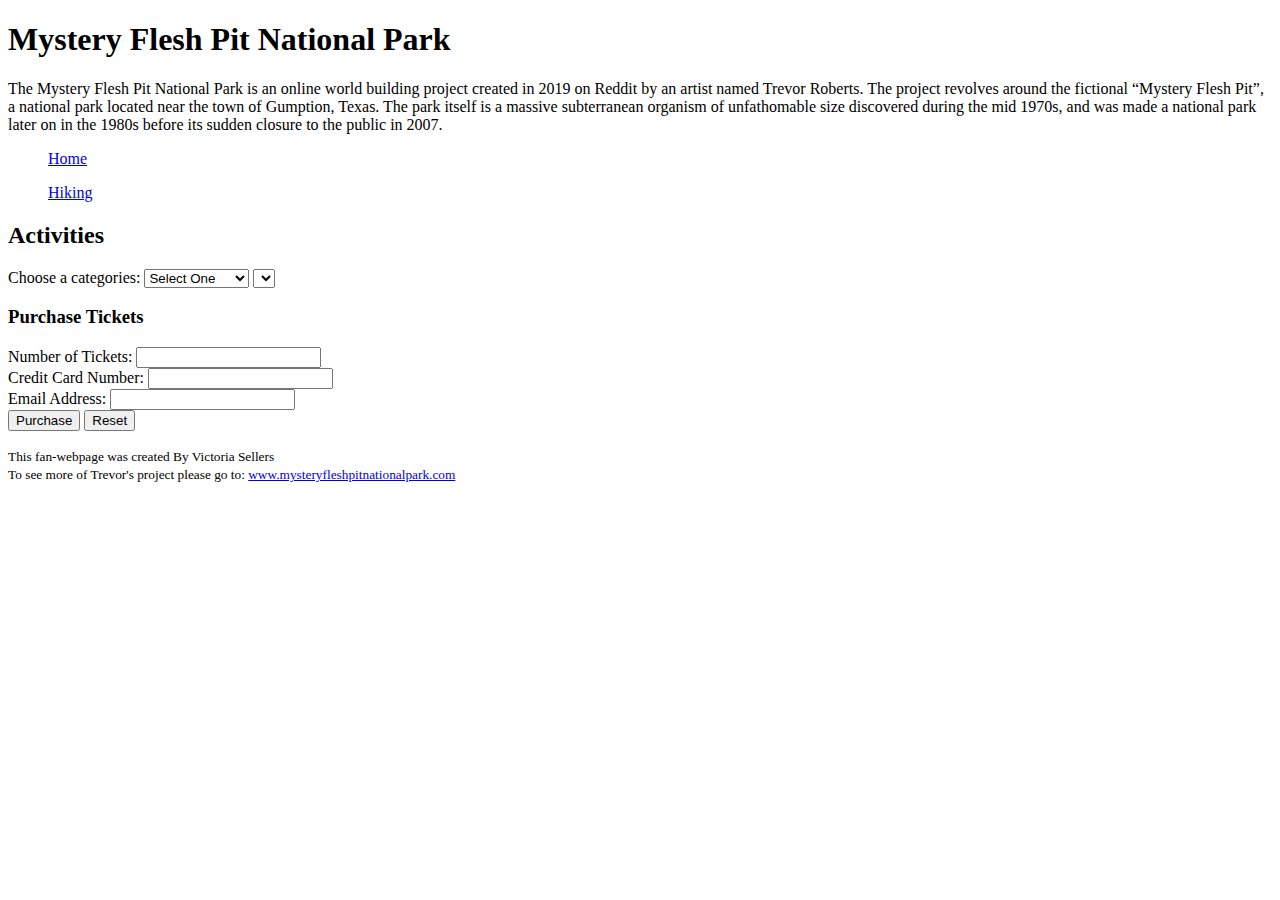
==== html/activities.html @ dc50328f "home and activities couldn't figure out form" ====
<!DOCTYPE html>
<html lang="en">
  <head>
    <meta charset="UTF-8" />
    <meta name="viewport" content="width=device-width, initial-scale=1.0" />
    <title>Activities</title>
    <link src="../css/style.css" />

  </head>
  <body>
    <h1>Mystery Flesh Pit National Park</h1>
    <p>
      The Mystery Flesh Pit National Park is an online world building project
      created in 2019 on Reddit by an artist named Trevor Roberts. The project
      revolves around the fictional “Mystery Flesh Pit”, a national park located
      near the town of Gumption, Texas. The park itself is a massive
      subterranean organism of unfathomable size discovered during the mid
      1970s, and was made a national park later on in the 1980s before its
      sudden closure to the public in 2007.
    </p>

    <nav>
        <li>
          <ul>
            <a href="index.html">Home</a>
          </ul>
          <ul>
            <a href="hiking.html">Hiking</a>
          </ul>
        </li>
      </nav>

    <h2> Activities </h2>

    <label for="category">Choose a categories:</label>

<select name="category" id="select-categories">

</select>

<select id="select-activities">
    <!-- Options would go here -->
</select>

<div id="form">
    <h3>Purchase Tickets</h3>
    <form id="ticketForm">
      <label for="numTickets">Number of Tickets:</label>
      <input type="number" id="numTickets" name="numTickets" min="1" required><br>
  
      <label for="creditCard">Credit Card Number:</label>
      <input type="text" id="creditCard" name="creditCard" required><br>
  
      <label for="email">Email Address:</label>
      <input type="email" id="email" name="email" required><br>
  
      <input type="submit" value="Purchase">
      <input type="reset" value="Reset">
    </form>
  
    <p id="purchaseResult"></p>
    
    <footer>
      <p>
        <small>
          This fan-webpage was created By Victoria Sellers <br />
          To see more of Trevor's project please go to:
          <a href="https://www.mysteryfleshpitnationalpark.com/"
            >www.mysteryfleshpitnationalpark.com</a
          >
        </small>
      </p>
    </footer>

    <script src="../scripts/activities.js"></script>
  </body>
</html>
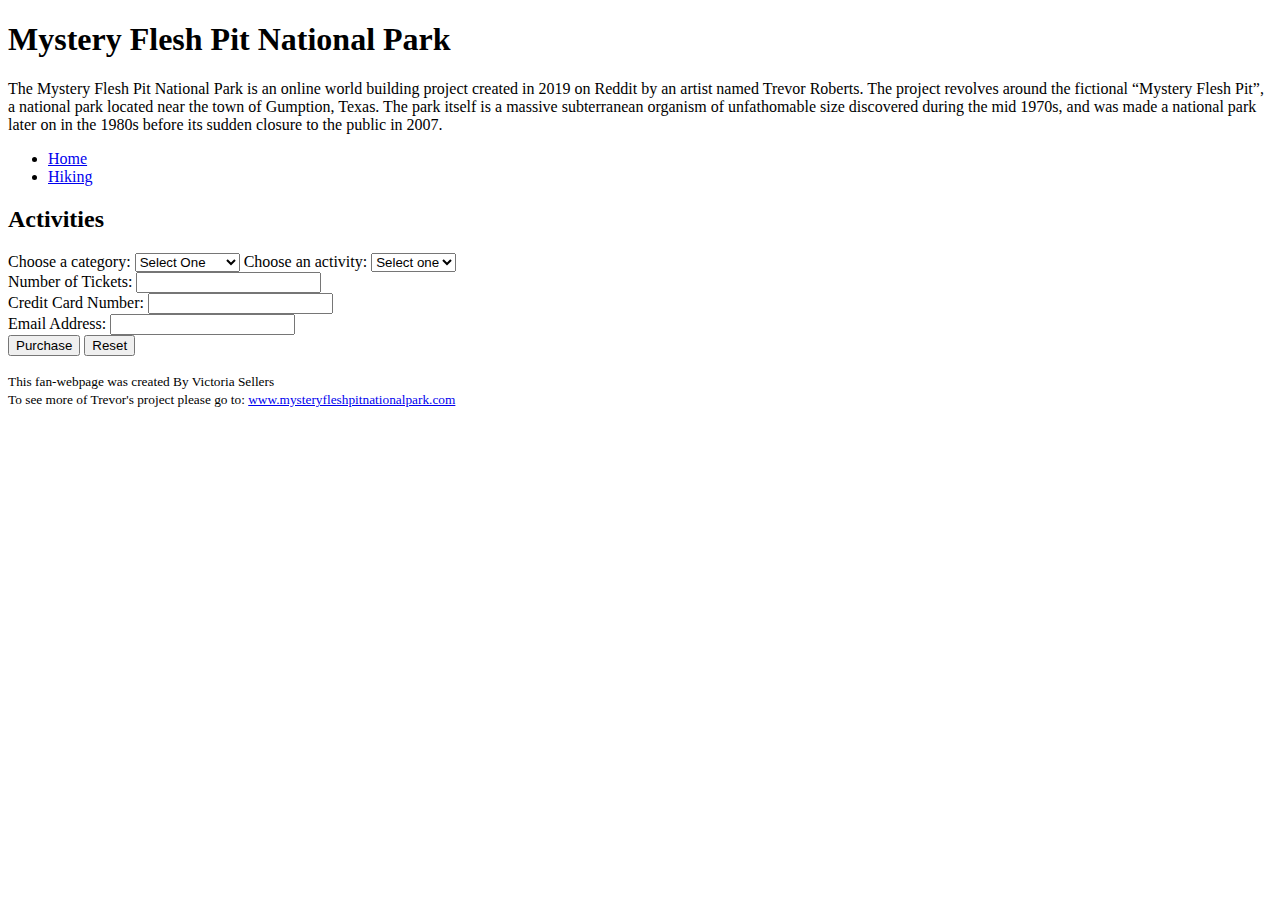
==== commit e3c5ea1a: "fixed activities.js" ====
--- a/html/activities.html
+++ b/html/activities.html
@@ -4,7 +4,7 @@
     <meta charset="UTF-8" />
     <meta name="viewport" content="width=device-width, initial-scale=1.0" />
     <title>Activities</title>
-    <link src="../css/style.css" />
+    <link rel="stylesheet" href="../css/style.css" />
 
   </head>
   <body>
@@ -20,46 +20,48 @@
     </p>
 
     <nav>
-        <li>
-          <ul>
-            <a href="index.html">Home</a>
-          </ul>
-          <ul>
-            <a href="hiking.html">Hiking</a>
-          </ul>
-        </li>
-      </nav>
+      <ul>
+        <li><a href="index.html">Home</a></li>
+        <li><a href="hiking.html">Hiking</a></li>
+      </ul>
+    </nav>
 
     <h2> Activities </h2>
 
-    <label for="category">Choose a categories:</label>
-
-<select name="category" id="select-categories">
-
+<label for="category">Choose a category:</label>
+<select id="select-categories">
+    <option>Select One</option>
+    <option value="Adventures">Adventures</option>
+    <option value="Arts & Crafts">Arts & Crafts</option>
+    <option value="Museums">Museums</option>
+    <option value="Wine Tastings">Wine Tastings</option>
+    <option value="Other">Other</option>
 </select>
 
+<label for="activity">Choose an activity:</label>
 <select id="select-activities">
-    <!-- Options would go here -->
+    <option value="Select one">Select one</option>
 </select>
 
-<div id="form">
-    <h3>Purchase Tickets</h3>
-    <form id="ticketForm">
-      <label for="numTickets">Number of Tickets:</label>
-      <input type="number" id="numTickets" name="numTickets" min="1" required><br>
-  
-      <label for="creditCard">Credit Card Number:</label>
-      <input type="text" id="creditCard" name="creditCard" required><br>
-  
-      <label for="email">Email Address:</label>
-      <input type="email" id="email" name="email" required><br>
-  
-      <input type="submit" value="Purchase">
-      <input type="reset" value="Reset">
-    </form>
-  
-    <p id="purchaseResult"></p>
-    
+<div id="activityInformation"></div>
+
+<form id="purchaseForm">
+    <label for="numOfTickets">Number of Tickets:</label>
+    <input type="number" id="numOfTickets" min="1" required><br>
+
+    <label for="creditCardInformation">Credit Card Number:</label>
+    <input type="text" id="creditCardInformation" required><br>
+
+    <label for="emailAddressInput">Email Address:</label>
+    <input type="email" id="emailAddressInput" required><br>
+
+    <button id="purchaseButton">Purchase</button>
+    <button id="resetButton">Reset</button>
+</form>
+
+<div id="purchaseConfirmationMessage"></div>
+
+
     <footer>
       <p>
         <small>
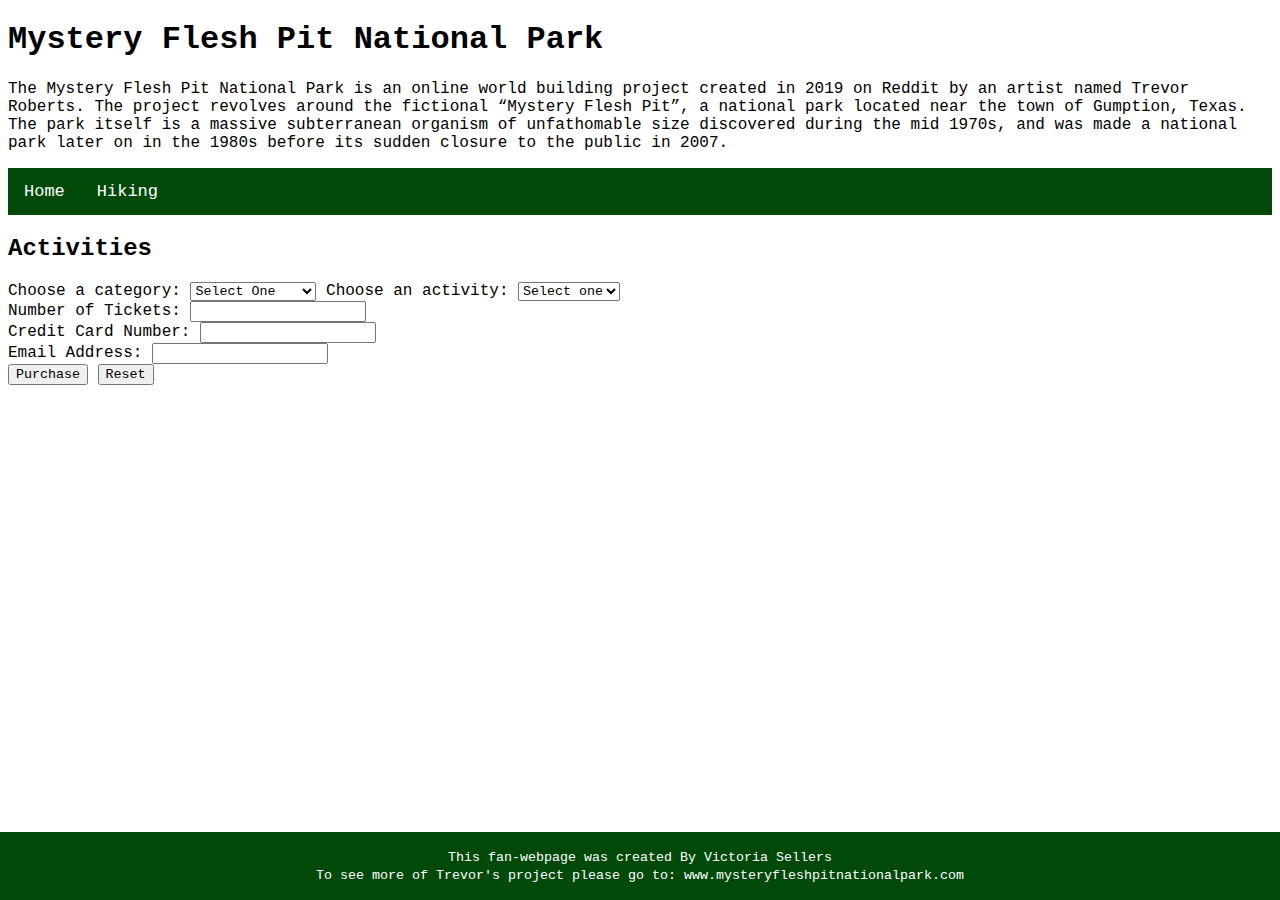
==== commit 0286eb03: "started adding styles" ====
--- a/html/activities.html
+++ b/html/activities.html
@@ -18,14 +18,12 @@
       1970s, and was made a national park later on in the 1980s before its
       sudden closure to the public in 2007.
     </p>
-
-    <nav>
-      <ul>
-        <li><a href="index.html">Home</a></li>
-        <li><a href="hiking.html">Hiking</a></li>
-      </ul>
+<header>
+    <nav class="topnav">
+        <a href="index.html">Home</a>
+        <a href="hiking.html">Hiking</a>
     </nav>
-
+</header>
     <h2> Activities </h2>
 
 <label for="category">Choose a category:</label>
@@ -67,7 +65,7 @@
         <small>
           This fan-webpage was created By Victoria Sellers <br />
           To see more of Trevor's project please go to:
-          <a href="https://www.mysteryfleshpitnationalpark.com/"
+          <a id="footeranchor" href="https://www.mysteryfleshpitnationalpark.com/"
             >www.mysteryfleshpitnationalpark.com</a
           >
         </small>
--- a/css/style.css
+++ b/css/style.css
@@ -0,0 +1,51 @@
+* {
+    font-family: 'Courier New', Courier, monospace;
+}
+
+ul, li {
+    list-style-type: none;
+    font-size: larger;
+}
+
+a {
+    text-decoration: none;
+}
+
+footer{
+    position: fixed;
+  left: 0;
+  bottom: 0;
+  width: 100%;
+  background-color: #004908;
+  color: white;
+  text-align: center;
+}
+
+#footeranchor{
+    color:white;
+}
+
+.topnav{
+    background-color: #004908;
+    overflow: hidden;
+}
+
+.topnav a{
+    float: left;
+  color: white;
+  text-align: center;
+  padding: 14px 16px;
+  text-decoration: none;
+  font-size: 17px;
+}
+
+.topnav a:hover {
+    background-color: #ddd;
+    color: black;
+  }
+  
+  /* Add a color to the active/current link */
+  .topnav a.active {
+    background-color: #04AA6D;
+    color: white;
+  }